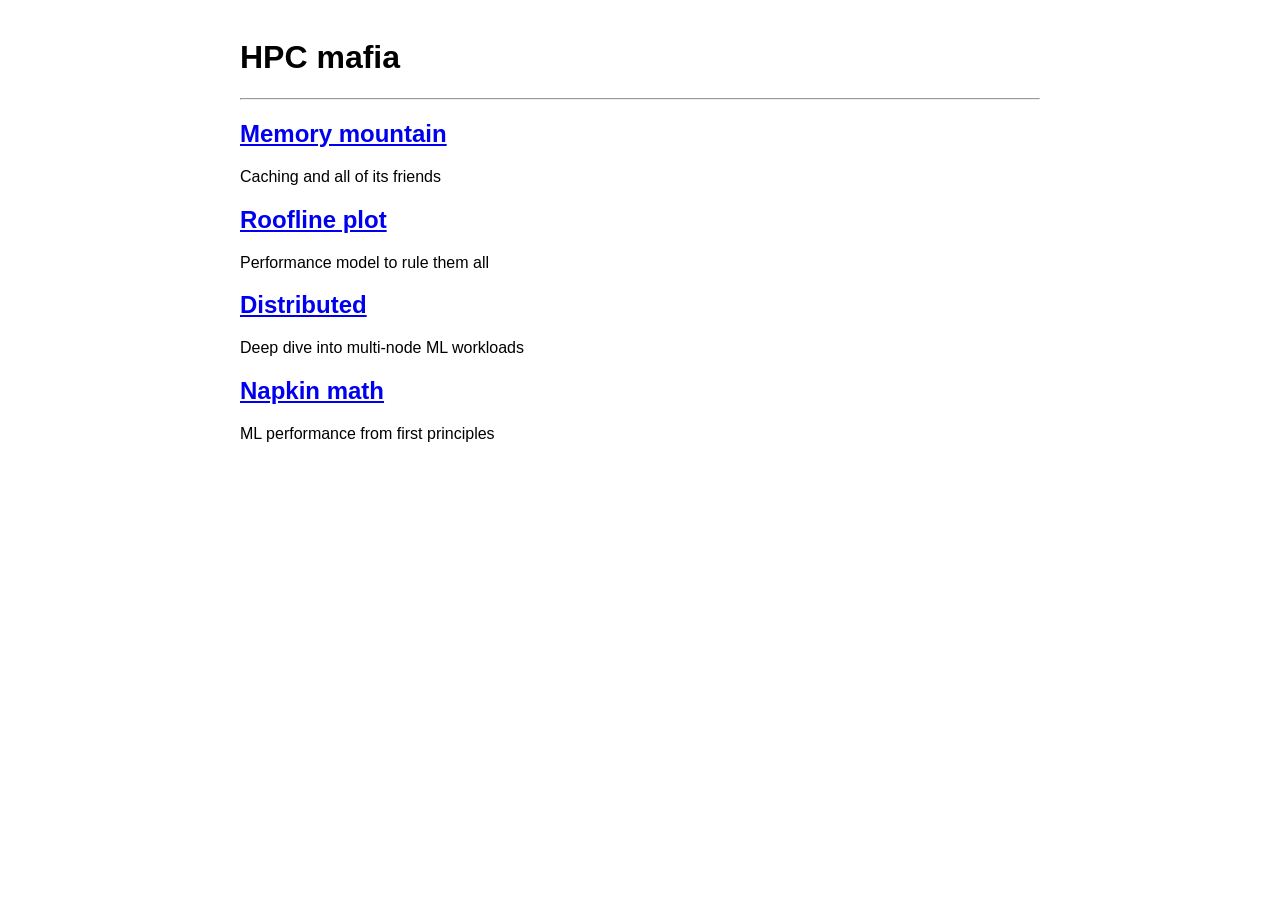
==== index.html @ 1375d783 "Add roofline plot and memory mountain pages" ====
<!DOCTYPE html>
<html lang="en">
<head>
    <meta charset="UTF-8">
    <meta name="viewport" content="width=device-width, initial-scale=1.0">
    <title>HPC Mafia</title>
    <link rel="stylesheet" href="style.css">
</head>
<body>
    <div class="container">
        <br>
        <h1>HPC mafia</h1>
        <hr>

        <div>
            <h2><a href="memory-mountain.html">Memory mountain</a></h2>
            <p>Caching and all of its friends</p>
        </div>

        <div>
            <h2><a href="roofline-plot.html">Roofline plot</a></h2>
            <p>Performance model to rule them all</p>
        </div>

        <div>
            <h2><a href="distributed.html">Distributed</a></h2>
            <p>Deep dive into multi-node ML workloads</p>
        </div>

        <div>
            <h2><a href="napkin-math.html">Napkin math</a></h2>
            <p>ML performance from first principles</p>
        </div>


    </div>
</div>
</div>
</body>
</html>
---- style.css ----
p {padding:0;text-align:justify;}
pre {white-space:pre-wrap;word-wrap:break-word;}
body {margin:0;padding:0;font-family:sans-serif;}


.container {max-width:800px;margin:0 auto;padding:0;}
.centered{display: flex; align-items: center; justify-content: center;}
.d-flex {display:flex !important;}
.text-justify{text-align:justify;}


.bg-blue {background-color:#D9DBFF;}
.bg-indigo {background-color:#6610f2;}
.bg-purple {background-color:#6f42c1;}
#.bg-pink {background-color:#d63384;}
.bg-pink {background-color: pink;}
.bg-red {background-color:#dc3545;}
.bg-orange {background-color:#fd7e14;}
.bg-yellow {background-color:#ffc107;}
.bg-green {background-color:#198754;}
.bg-teal {background-color:#20c997;}
.bg-cyan {background-color:#0dcaf0;}
.bg-white {background-color:#fff;}
.bg-gray {background-color:#6c757d;}
.bg-gray-dark {background-color:#343a40;}
.bg-primary {background-color:#0d6efd;}
.bg-secondary {background-color:#6c757d;}
.bg-success {background-color:#198754;}
.bg-info {background-color:#0dcaf0;}
.bg-warning {background-color:#ffc107;}
.bg-danger {background-color:#dc3545;}
.bg-light {background-color:#f8f9fa;}
.bg-dark {background-color:#212529;}

.bg-solarized {background-color: #002B36;}
.text-white {color:white;}
.text-dark {color:black;}
.text-secondary {color:gray;}
.text-pink{color:#d63384;}

.w-25 {width:25% !important;}
.w-50 {width:50% !important;}
.w-75 {width:75% !important;}
.w-100 {width:100% !important;}

.comment    { color: #6A9955; font-style: italic; }
.keyword    { color: #569CD6; font-weight: bold; }
.string     { color: #CE9178; }
.number     { color: #B5CEA8; }
.function   { color: #DCDCAA; }
.operator   { color: #D4D4D4; }
.variable   { color: #9CDCFE; }
.builtin    { color: #C586C0; }

.me-3 {margin-right:15px!important;}
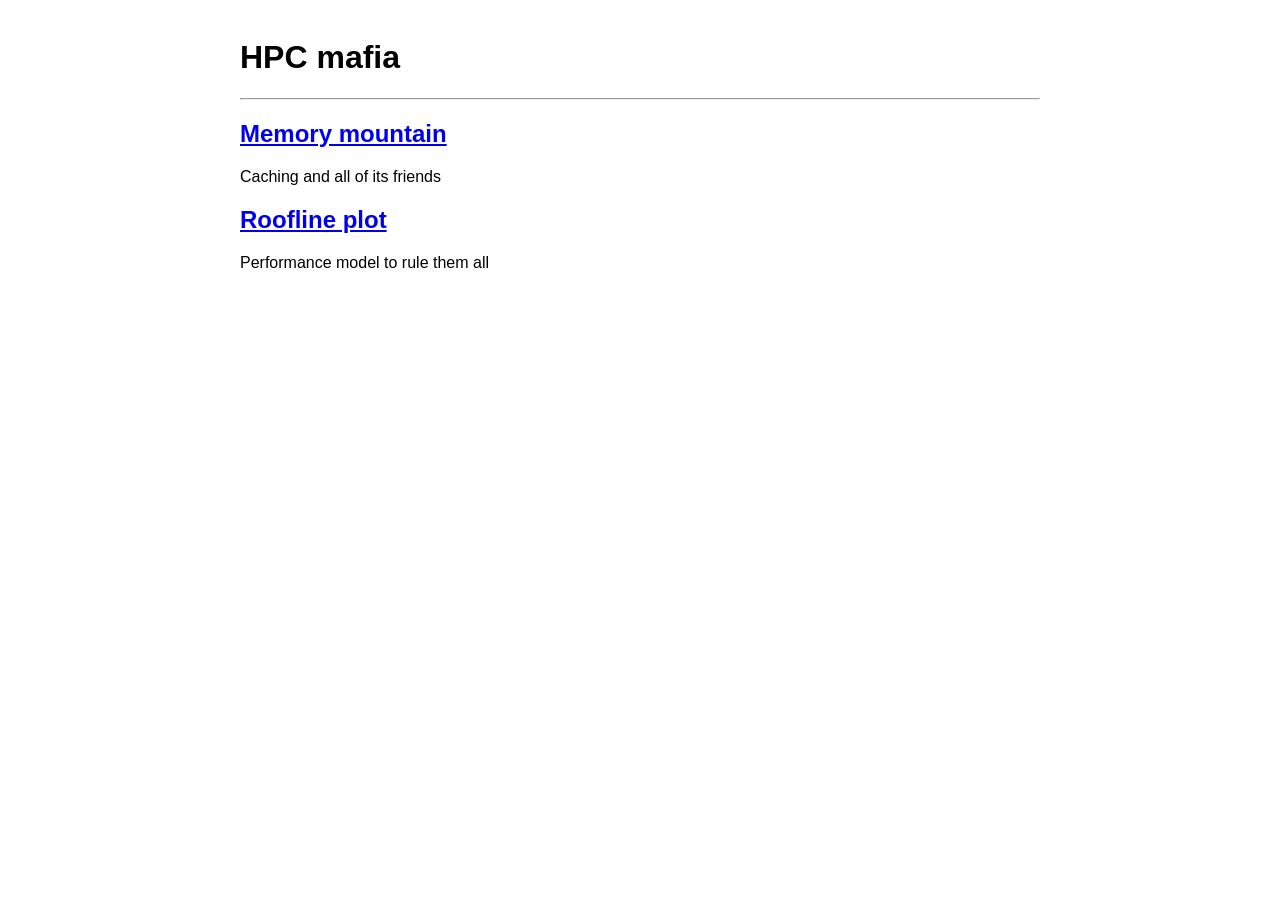
==== commit d1cf2d7e: "Hide unfinished paged on index.html" ====
--- a/index.html
+++ b/index.html
@@ -21,18 +21,15 @@
             <h2><a href="roofline-plot.html">Roofline plot</a></h2>
             <p>Performance model to rule them all</p>
         </div>
-
-        <div>
-            <h2><a href="distributed.html">Distributed</a></h2>
-            <p>Deep dive into multi-node ML workloads</p>
-        </div>
-
-        <div>
-            <h2><a href="napkin-math.html">Napkin math</a></h2>
-            <p>ML performance from first principles</p>
-        </div>
-
-
+<!--        <div>-->
+<!--            <h2><a href="distributed.html">Distributed</a></h2>-->
+<!--            <p>Deep dive into multi-node ML workloads</p>-->
+<!--        </div>-->
+<!---->
+<!--        <div>-->
+<!--            <h2><a href="napkin-math.html">Napkin math</a></h2>-->
+<!--            <p>ML performance from first principles</p>-->
+<!--        </div>-->
     </div>
 </div>
 </div>
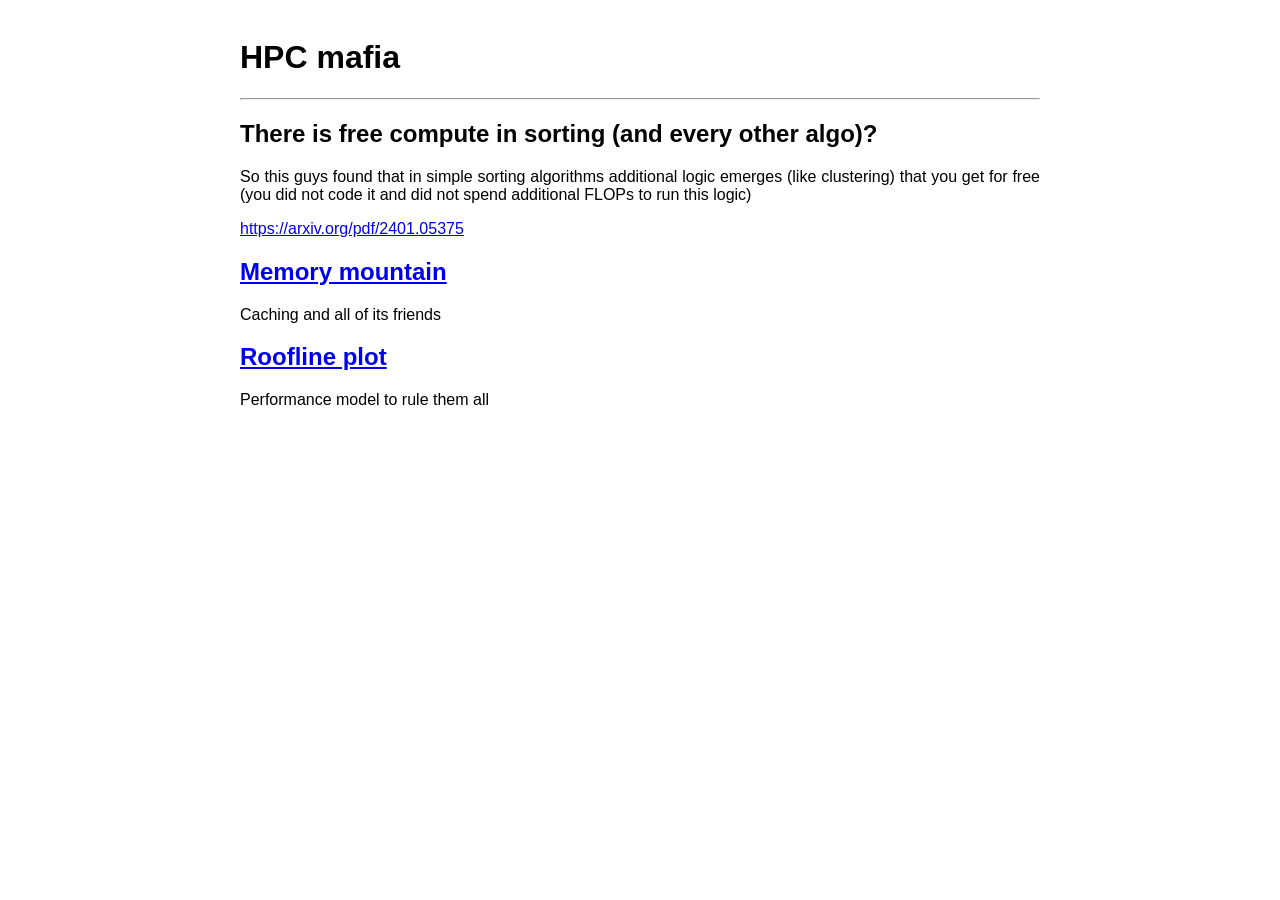
==== commit 63f8a4de: "free compute?" ====
--- a/index.html
+++ b/index.html
@@ -11,6 +11,13 @@
         <br>
         <h1>HPC mafia</h1>
         <hr>
+
+        <div>
+            <h2>There is free compute in sorting (and every other algo)?</h2>
+            <p>So this guys found that in simple sorting algorithms additional logic emerges (like clustering) that you get for free (you did not code it and did not spend additional FLOPs to run this logic)</p>
+            <a href="https://arxiv.org/pdf/2401.05375">https://arxiv.org/pdf/2401.05375</a>
+        </div>
+
 
         <div>
             <h2><a href="memory-mountain.html">Memory mountain</a></h2>
